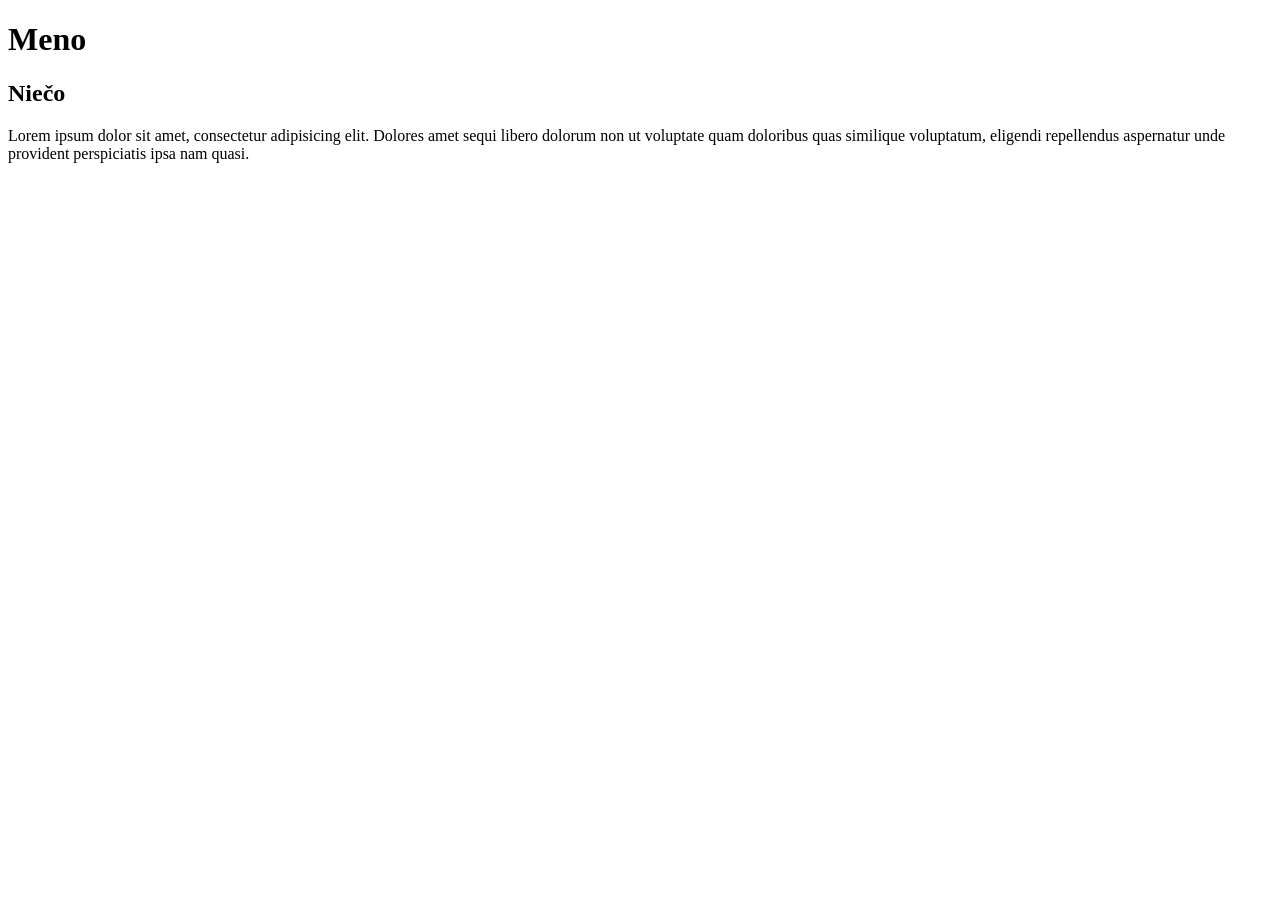
==== 01_text/index.html @ 2235a1d2 "text" ====
<!DOCTYPE html>
<html lang="en">
<head>
  <meta charset="UTF-8">
  <meta name="viewport" content="width=device-width, initial-scale=1.0">
  <title>Ferko Mrkvička</title>
</head>
<body>

  <h1> Meno</h1>
  <h2>Niečo</h2>
 

  <p>
      Lorem ipsum dolor sit amet, consectetur adipisicing elit. Dolores amet sequi libero dolorum non ut voluptate quam doloribus quas similique voluptatum, eligendi repellendus aspernatur unde provident perspiciatis ipsa nam quasi.
  </p>

  

</body>
</html>


<!--

William Wilberforce     h1 

Edícia známe osobnosti h3 

„God Almighty has set before me two great objects, the suppression of the slave trade and the reformation of manners (morality).“ 

William Wilberforce was one of Britain’s great social reformers. In particular, William Wilberforce is remembered for his active participation in getting Parliament to outlaw the slave trade. He died in 1833, just three days before Parliament passed the Slavery Abolition Act 1833,  which effectively banned slavery in the British Empire. 

<nadpis 2  Politik,  

William Wilberforce was born in Hull, to a wealthy family. At a young age, he moved to London where he lived with some nonconformist relatives. These puritan ideals appealed to the young William, and he became closely attached to his London relatives. However, at the age of 12, his mother brought him back to Hull. His mother was keen to see William brought up in the traditional Anglican Church tradition and was not keen on her son having a nonconformist upbringing. 

<nadpis2  Filantrop,  

At the age of 18, William went to St John’s College, Cambridge University. As a student he lived a carefree life, his early religious  intensity had diminished, and he was an active participant in the social life of University. However, he distanced himself from some  of the social and drinking excesses his student colleagues participated in. William was not the best student (he had come into an inheritance  and so felt little need to work very hard) However, he was well liked; he was an excellent conversationalist with a pleasing voice and renowned singing voice.  It was at Cambridge that he became friends with William Pitt the younger. William Pitt, a future Prime Minister, would remain a good  friend and mostly a loyal supporter of William in later life. (except during the war with France, when they fell out on politics)  

nadpis2  hlavný iniciátor zrušenia obchodu z otrokmi 

As his time at University was drawing to a close, William decided to run for parliament. Spending L8,000 he was able to win the seat in his native Hull, entering parliament at the age of 21. He decided to be an independent, although he would lean towards the reform element of the Tory party.  


-->
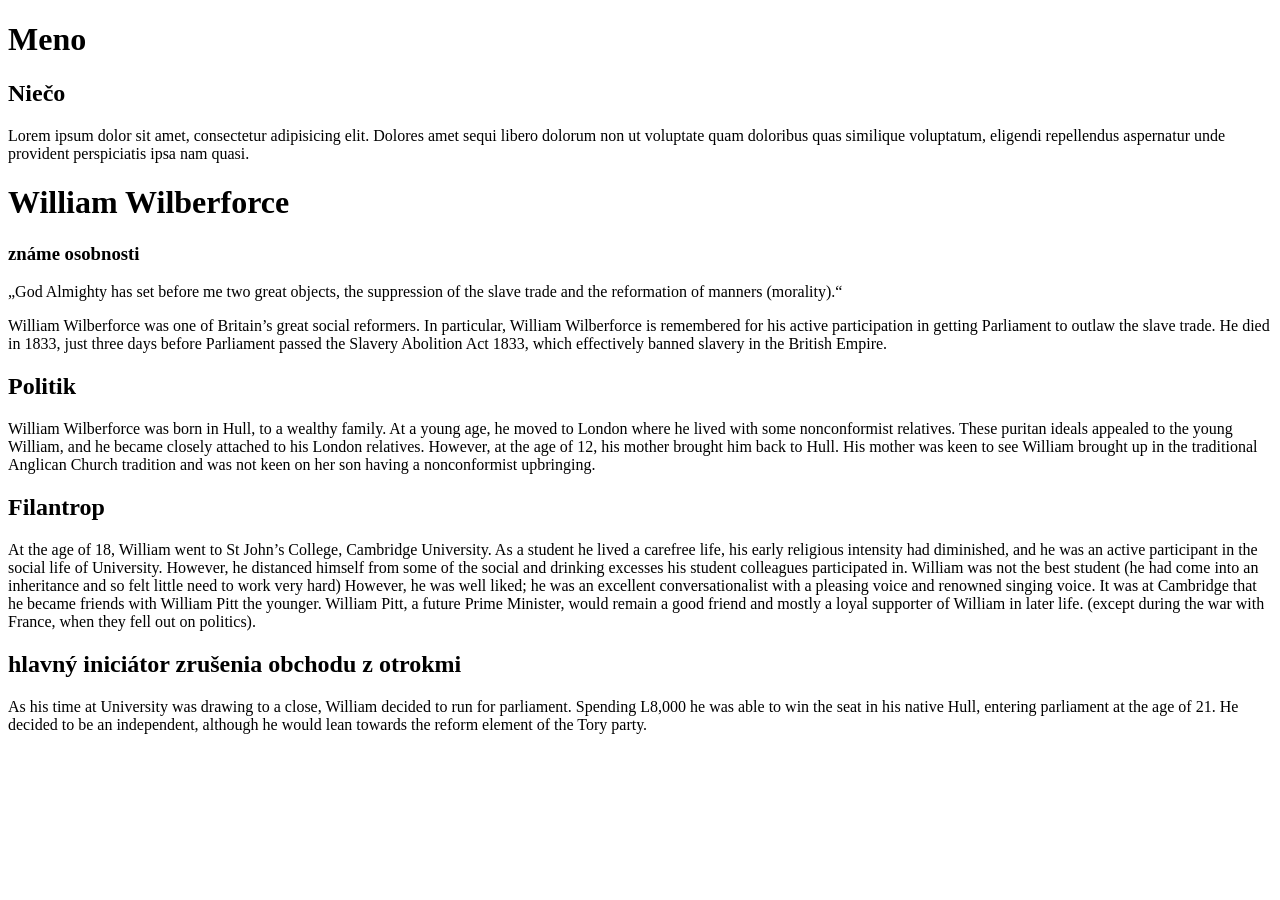
==== commit 54086c3a: "urobil som text p a h1" ====
--- a/01_text/index.html
+++ b/01_text/index.html
@@ -7,41 +7,47 @@
 </head>
 <body>
 
-  <h1> Meno</h1>
+
+
+  <h1> Meno</h1>  <!-- heading 1 úroveň nadpisu 1 -->
   <h2>Niečo</h2>
  
 
-  <p>
+  <p>  <!-- paragraph - odstavec -->
       Lorem ipsum dolor sit amet, consectetur adipisicing elit. Dolores amet sequi libero dolorum non ut voluptate quam doloribus quas similique voluptatum, eligendi repellendus aspernatur unde provident perspiciatis ipsa nam quasi.
   </p>
 
-  
+  <h1>William Wilberforce</h1>
+
+  <h3> známe osobnosti </h3> 
+
+  <p>
+    „God Almighty has set before me two great objects, the suppression of the slave trade and the reformation of manners (morality).“
+  </p>
+
+  <p>
+    William Wilberforce was one of Britain’s great social reformers. In particular, William Wilberforce is remembered for his active participation in getting Parliament to outlaw the slave trade. He died in 1833, just three days before Parliament passed the Slavery Abolition Act 1833,  which effectively banned slavery in the British Empire. 
+  </p>
+
+  <h2>Politik</h2>
+
+  <p>
+    William Wilberforce was born in Hull, to a wealthy family. At a young age, he moved to London where he lived with some nonconformist relatives. These puritan ideals appealed to the young William, and he became closely attached to his London relatives. However, at the age of 12, his mother brought him back to Hull. His mother was keen to see William brought up in the traditional Anglican Church tradition and was not keen on her son having a nonconformist upbringing. 
+  </p>
+    
+  <h2> Filantrop</h2>
+
+  <p>
+    At the age of 18, William went to St John’s College, Cambridge University. As a student he lived a carefree life, his early religious  intensity had diminished, and he was an active participant in the social life of University. However, he distanced himself from some  of the social and drinking excesses his student colleagues participated in. William was not the best student (he had come into an inheritance  and so felt little need to work very hard) However, he was well liked; he was an excellent conversationalist with a pleasing voice and renowned singing voice.  It was at Cambridge that he became friends with William Pitt the younger. William Pitt, a future Prime Minister, would remain a good  friend and mostly a loyal supporter of William in later life. (except during the war with France, when they fell out on politics).  
+  </p>
+
+  <h2>hlavný iniciátor zrušenia obchodu z otrokmi </h2>
+
+  <p>
+    As his time at University was drawing to a close, William decided to run for parliament. Spending L8,000 he was able to win the seat in his native Hull, entering parliament at the age of 21. He decided to be an independent, although he would lean towards the reform element of the Tory party.  
+  </p>
 
 </body>
 </html>
 
 
-<!--
-
-William Wilberforce     h1 
-
-Edícia známe osobnosti h3 
-
-„God Almighty has set before me two great objects, the suppression of the slave trade and the reformation of manners (morality).“ 
-
-William Wilberforce was one of Britain’s great social reformers. In particular, William Wilberforce is remembered for his active participation in getting Parliament to outlaw the slave trade. He died in 1833, just three days before Parliament passed the Slavery Abolition Act 1833,  which effectively banned slavery in the British Empire. 
-
-<nadpis 2  Politik,  
-
-William Wilberforce was born in Hull, to a wealthy family. At a young age, he moved to London where he lived with some nonconformist relatives. These puritan ideals appealed to the young William, and he became closely attached to his London relatives. However, at the age of 12, his mother brought him back to Hull. His mother was keen to see William brought up in the traditional Anglican Church tradition and was not keen on her son having a nonconformist upbringing. 
-
-<nadpis2  Filantrop,  
-
-At the age of 18, William went to St John’s College, Cambridge University. As a student he lived a carefree life, his early religious  intensity had diminished, and he was an active participant in the social life of University. However, he distanced himself from some  of the social and drinking excesses his student colleagues participated in. William was not the best student (he had come into an inheritance  and so felt little need to work very hard) However, he was well liked; he was an excellent conversationalist with a pleasing voice and renowned singing voice.  It was at Cambridge that he became friends with William Pitt the younger. William Pitt, a future Prime Minister, would remain a good  friend and mostly a loyal supporter of William in later life. (except during the war with France, when they fell out on politics)  
-
-nadpis2  hlavný iniciátor zrušenia obchodu z otrokmi 
-
-As his time at University was drawing to a close, William decided to run for parliament. Spending L8,000 he was able to win the seat in his native Hull, entering parliament at the age of 21. He decided to be an independent, although he would lean towards the reform element of the Tory party.  
-
-
--->
